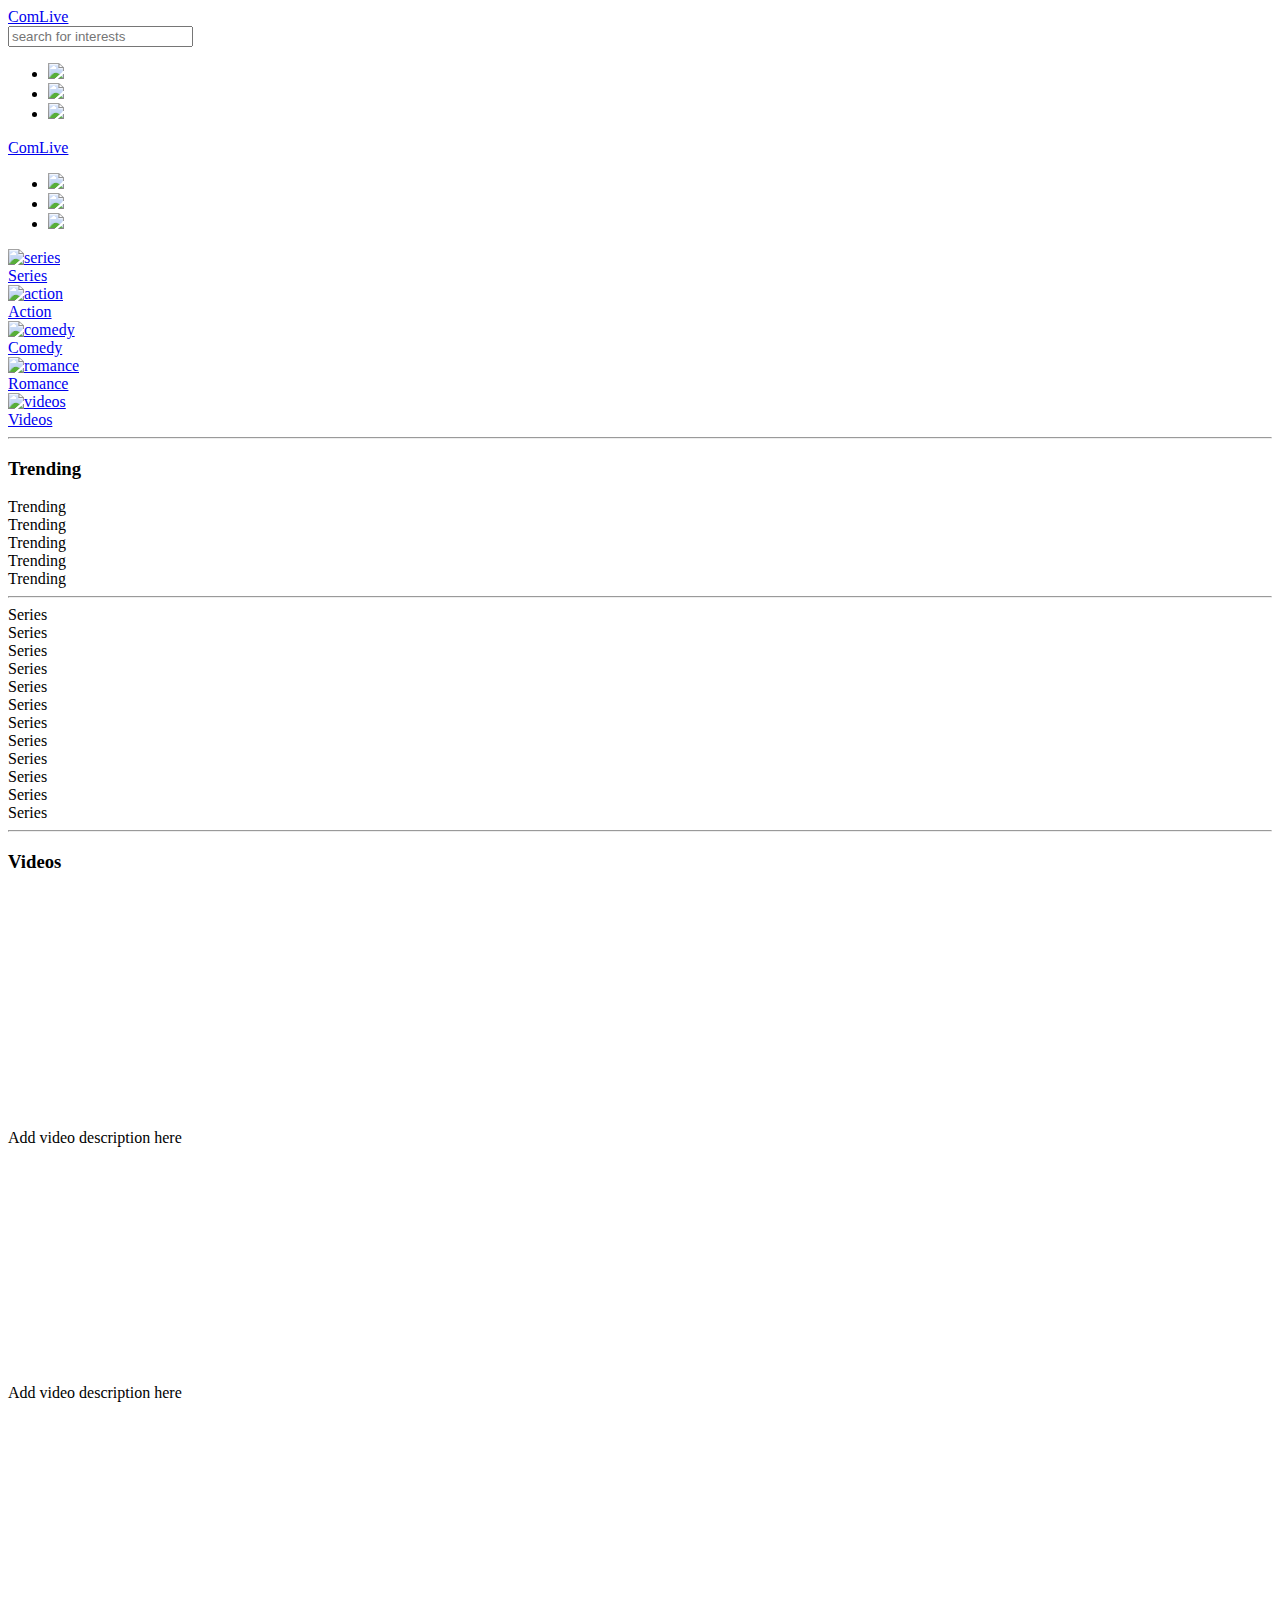
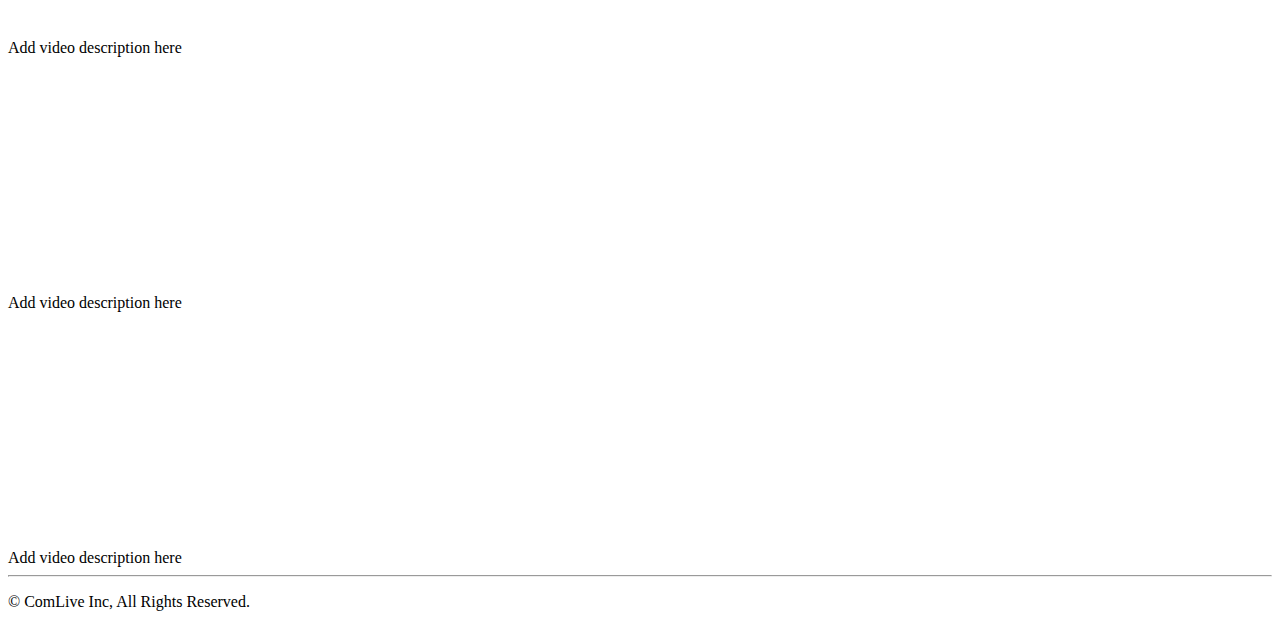
==== action.html @ 616d26dd "Add files via upload" ====
<!doctype html>
<html>
<head>
	<meta charset="utf-8" />
	<meta name="viewport" content="width=device-width" />
	<meta name="description" content="Contains series of content on ComLive" />
	<meta name="keywords" content="comics, photography, creativity, storytelling, drama, series" />
	<title>Comlive Action Category</title>
	<link rel="stylesheet" href="./css/style.css" />
</head>
<body>
    <header>
        <div class="h-con">     
            <div id="logo">
                <a href="index.html">ComLive<a/>
            </div>
            <div id="scon"><input type="search" placeholder="search for interests" /></div>
            <nav>
                <ul>                
                    <li><a href="index.html"><img src="./img/homepage.png" style=width:30px; height:30px; /></a></li>
                    <li><a href="favorites.html"><img src="./img/heart.png" style=width:30px; height:30px; /></a></li>
                    <li><a href="edit-profile.html"><img src="./img/profile.png" style=width:30px; height:30px; /></a></li>
                </ul>
            </nav>  
        </div>   
    </header>

    <header>
        <div class="h-con2">        
            <div id="logo">
                <a href="index.html">ComLive<a/>
            </div>
            <nav>
                <ul>                
                    <li><a href="index.html"><img src="./img/magnifying-glass.png" style=width:30px; height:30px; /></a></li>
                    <li><a href="favorites.html"><img src="./img/heart.png" style=width:30px; height:30px; /></a></li>
                    <li><a href="edit-profile.html"><img src="./img/profile.png" style=width:30px; height:30px; /></a></li>
                </ul>
            </nav>  
        </div>   
    </header>

    <nav class="secguide">
	    <div class="catg">
            <a href="series.html"><div>
                <img src="./img/series-o.jpg" alt="series" />
                <div class="cen-desc">Series</div>
            </div></a>
            <a class="active" href="action.html"><div class="cate-con">
                <img src="./img/action.jpg" alt="action" />
                <div class="cen-desc">Action</div>
            </div></a>
            <a href="comedy.html"><div class="cate-con">
                <img src="./img/comedy.jpg" alt="comedy" />
                <div class="cen-desc">Comedy</div>
            </div></a>
            <a href="romance.html"><div class="cate-con">
                <img src="./img/romance.jpg" alt="romance" />
                <div class="cen-desc">Romance</div>
            </div></a>
            <a href="watch.html"><div class="cate-con">
                <img src="./img/watch.png" alt="videos" />
                <div class="cen-desc">Videos</div>
            </div></a>
        </div>
	</nav> <hr />


    <section class="secguide">
        <div class="sn">
            <h3>Trending</h3> 
        </div>
        <div class="container1">
            <div>Trending</div>
            <div>Trending</div>
            <div>Trending</div>
            <div>Trending</div>
            <div>Trending</div>
        </div>
    </section> <hr />

    <section class="secguide"> 
        <div class="container4">
            <div>Series</div>
            <div>Series</div>
            <div>Series</div>
            <div>Series</div>
            <div>Series</div>
            <div>Series</div>
            <div>Series</div>
            <div>Series</div>
            <div>Series</div>
            <div>Series</div>
            <div>Series</div>
            <div>Series</div>
        </div>
    </section> <hr />

    <section class="secguide">
        <div class="sn">
            <h3>Videos</h3> 
        </div>
        <div class="vid-con">
            <video style=width:233px;height:233px;>
                <source src="./videos/packaging.mp4" type="video/mp4" />
            </video>
            <div class="vid-desc">Add video description here</div>
        </div>
        <div class="vid-con">
            <video style=width:233px;height:233px;>
                <source src="./videos/packaging.mp4" type="video/mp4" />
            </video>
            <div class="vid-desc">Add video description here</div>
        </div>
        <div class="vid-con">
            <video style=width:233px;height:233px;>
                <source src="./videos/packaging.mp4" type="video/mp4" />
            </video>
            <div class="vid-desc">Add video description here</div>
        </div>
        <div class="vid-con">
            <video style=width:233px;height:233px;>
                <source src="./videos/packaging.mp4" type="video/mp4" />
            </video>
            <div class="vid-desc">Add video description here</div>
        </div>
        <div class="vid-con">
            <video style=width:233px;height:233px;>
                <source src="./videos/packaging.mp4" type="video/mp4" />
            </video>
            <div class="vid-desc">Add video description here</div>
        </div>
    </section> <hr />

	<footer>
        <div class="f-con">
            <p>&copy; ComLive Inc, All Rights Reserved.</p>
        </div>
    </footer> 
    
</body>
</html>
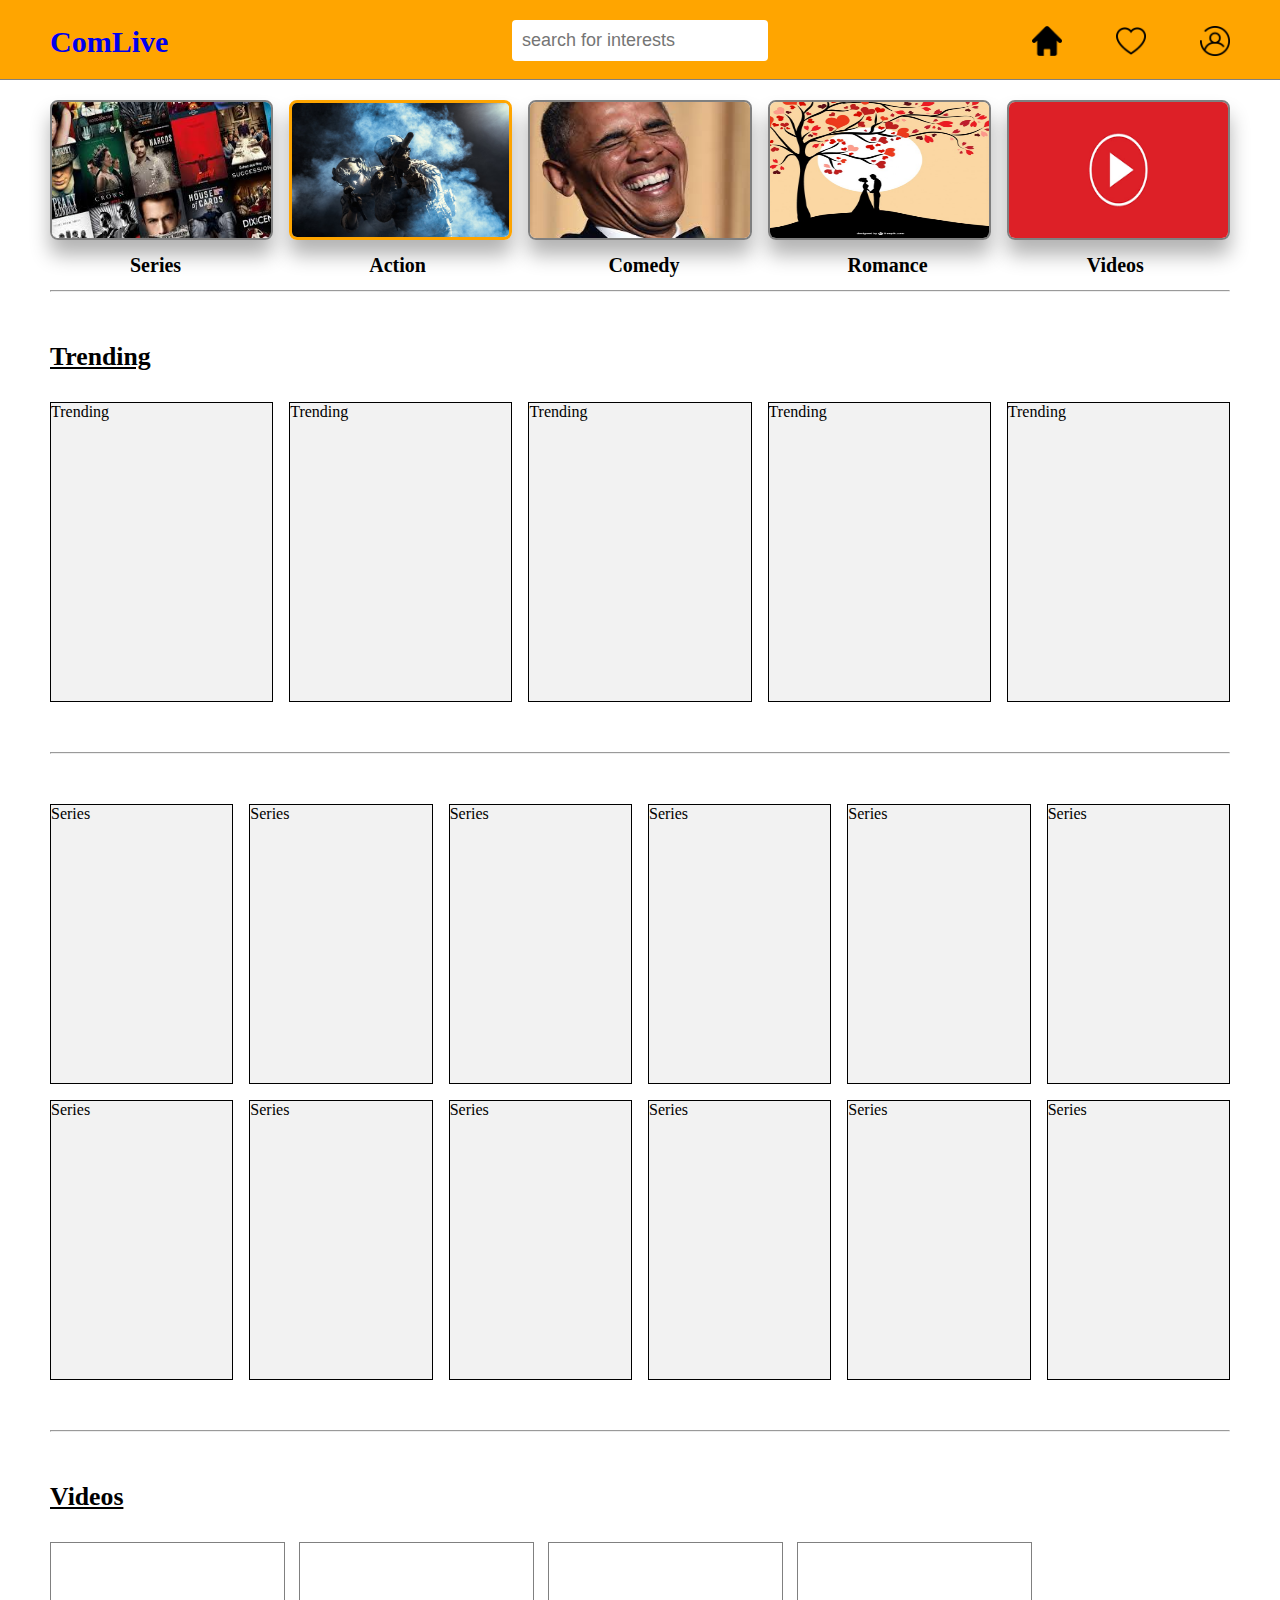
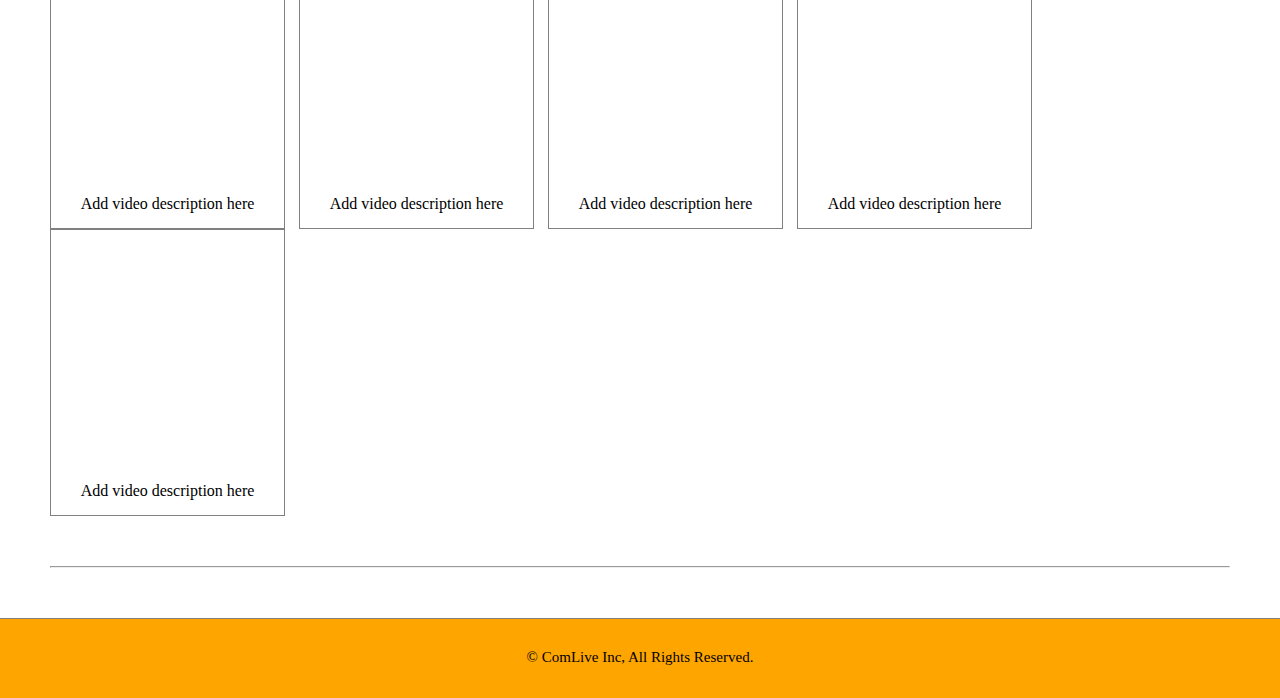
==== commit 25c99b2c: "Update action.html" ====
--- a/action.html
+++ b/action.html
@@ -6,7 +6,7 @@
 	<meta name="description" content="Contains series of content on ComLive" />
 	<meta name="keywords" content="comics, photography, creativity, storytelling, drama, series" />
 	<title>Comlive Action Category</title>
-	<link rel="stylesheet" href="./css/style.css" />
+	<link rel="stylesheet" href="./style.css" />
 </head>
 <body>
     <header>
@@ -17,9 +17,9 @@
             <div id="scon"><input type="search" placeholder="search for interests" /></div>
             <nav>
                 <ul>                
-                    <li><a href="index.html"><img src="./img/homepage.png" style=width:30px; height:30px; /></a></li>
-                    <li><a href="favorites.html"><img src="./img/heart.png" style=width:30px; height:30px; /></a></li>
-                    <li><a href="edit-profile.html"><img src="./img/profile.png" style=width:30px; height:30px; /></a></li>
+                    <li><a href="index.html"><img src="homepage.png" style=width:30px; height:30px; /></a></li>
+                    <li><a href="favorites.html"><img src="heart.png" style=width:30px; height:30px; /></a></li>
+                    <li><a href="edit-profile.html"><img src="profile.png" style=width:30px; height:30px; /></a></li>
                 </ul>
             </nav>  
         </div>   
@@ -32,9 +32,9 @@
             </div>
             <nav>
                 <ul>                
-                    <li><a href="index.html"><img src="./img/magnifying-glass.png" style=width:30px; height:30px; /></a></li>
-                    <li><a href="favorites.html"><img src="./img/heart.png" style=width:30px; height:30px; /></a></li>
-                    <li><a href="edit-profile.html"><img src="./img/profile.png" style=width:30px; height:30px; /></a></li>
+                    <li><a href="index.html"><img src="magnifying-glass.png" style=width:30px; height:30px; /></a></li>
+                    <li><a href="favorites.html"><img src="heart.png" style=width:30px; height:30px; /></a></li>
+                    <li><a href="edit-profile.html"><img src="profile.png" style=width:30px; height:30px; /></a></li>
                 </ul>
             </nav>  
         </div>   
@@ -43,23 +43,23 @@
     <nav class="secguide">
 	    <div class="catg">
             <a href="series.html"><div>
-                <img src="./img/series-o.jpg" alt="series" />
+                <img src="series-o.jpg" alt="series" />
                 <div class="cen-desc">Series</div>
             </div></a>
             <a class="active" href="action.html"><div class="cate-con">
-                <img src="./img/action.jpg" alt="action" />
+                <img src="action.jpg" alt="action" />
                 <div class="cen-desc">Action</div>
             </div></a>
             <a href="comedy.html"><div class="cate-con">
-                <img src="./img/comedy.jpg" alt="comedy" />
+                <img src="comedy.jpg" alt="comedy" />
                 <div class="cen-desc">Comedy</div>
             </div></a>
             <a href="romance.html"><div class="cate-con">
-                <img src="./img/romance.jpg" alt="romance" />
+                <img src="romance.jpg" alt="romance" />
                 <div class="cen-desc">Romance</div>
             </div></a>
             <a href="watch.html"><div class="cate-con">
-                <img src="./img/watch.png" alt="videos" />
+                <img src="watch.png" alt="videos" />
                 <div class="cen-desc">Videos</div>
             </div></a>
         </div>
@@ -139,4 +139,4 @@
     </footer> 
     
 </body>
-</html>+</html>
--- a/style.css
+++ b/style.css
@@ -0,0 +1,473 @@
+* {
+    padding: 0;
+    margin: 0;
+    box-sizing: border-box;
+}
+
+ul {
+	list-style-type: none;
+	margin: 0;
+	padding: 0;
+}
+
+body a {
+	text-decoration: none;
+}
+
+a:hover {
+	cursor: pointer;
+}
+
+header {
+	margin-bottom: 100px;
+}
+
+.h-con {
+	padding-top: 20px;
+	width: 100%;
+	overflow: hidden;
+	height: 80px;
+	background-color: orange;
+	border-bottom: 1px solid grey;
+	position: fixed;
+	top: 0;	
+	z-index: 1;
+}
+
+.h-con2 {
+	display: none;
+}
+
+.f-con {
+	padding-top: 30px;
+	margin-top: 50px;
+	width: 100%;
+	overflow: hidden;
+	height: 80px;
+	background-color: orange;
+	border-top: 1px solid grey;
+}
+
+.f-con p {
+		text-align: center;
+		font-family: "lucida console";
+		font-size: 15px;
+}
+
+hr {
+	margin: 50px;
+	clear: left;
+}
+
+#logo {
+	font-family: "lucida console";
+    font-weight: bold;
+    font-size: 30px;
+    margin-top: 5px;
+    float: left;
+    margin-left: 50px;
+}
+
+#scon {
+	margin: auto;
+	width: 20%;
+	height: 10%;
+}
+
+input[type=search] {
+	border: none;
+    border-radius: 4px;
+    font-size: 18px;
+    padding: 10px;
+    width: 100%;
+    outline: none;
+    transition: 0.5s;	
+}
+
+input[type=search]:focus {
+	border: 2px solid grey;
+	color: black;
+}
+
+header nav {
+	float: right;
+}
+
+header li {
+	display: inline;
+	margin-right: 50px;
+}
+    
+.catg {
+	display: grid;
+	grid-template-columns: 1fr 1fr 1fr 1fr 1fr;
+	grid-template-rows: 140px;
+	grid-gap: 1em;
+}
+
+.catg img {
+	border-radius: 8px;
+    box-shadow: 0 15px 20px rgba(0, 0, 0, 0.3);
+    transition: 0.5s;
+    border: 2px solid grey;
+    width: 100%;
+    height: 140px;
+}
+
+.catg img:hover {
+	opacity: 0.8;
+	border: 3px solid orange;
+}
+
+#dl {
+	display: none;
+}
+
+.active img {
+	border: 3px solid orange;
+}
+
+.cen-desc {
+	font-size: 20px;
+	font-weight: bold;
+	color: black;
+	font-family: "lucida console";
+	cursor: pointer;
+	display: grid;
+	grid-template-columns: 1fr 1fr 1fr 1fr 1fr;
+	margin-left: 70px;
+	padding: 10px;
+}
+
+.sn {
+	font-family: "lucida console";
+	font-size: 22px;
+	font-weight: bold;
+	color: black;
+	text-decoration: underline;
+	margin-bottom: 30px;
+}
+
+.secguide {
+	margin-right: 50px;
+	margin-left: 50px;
+}
+
+
+.container1 {
+	display: grid;
+	grid-template-columns: 1fr 1fr 1fr 1fr 1fr;
+	grid-template-rows: 300px;
+	grid-column-gap: 1em;
+}
+
+.container1 > div {
+	border: 1px solid black;
+	background-color: #f2f2f2;
+}
+
+.container2 {
+    display: grid;
+	grid-template-columns: 1fr 1fr 1fr 1fr 1fr 1fr;
+	grid-template-rows: 280px;
+	grid-column-gap: 1em;
+}
+
+.container2 > div {
+	border: 1px solid black;
+	background-color: #f2f2f2;
+}
+
+.container3 {
+    display: grid;
+	grid-template-columns: 1fr 1fr 1fr 1fr 1fr 1fr;
+	grid-template-rows: 280px;
+	grid-gap: 1em;
+}
+
+.container3 > div {
+	border: 1px solid black;
+	background-color: #f2f2f2;
+}
+
+.container4 {
+    display: grid;
+	grid-template-columns: 1fr 1fr 1fr 1fr 1fr 1fr;
+	grid-template-rows: 280px 280px;
+	grid-gap: 1em;
+}
+
+.container4 > div {
+	border: 1px solid black;
+	background-color: #f2f2f2;
+}
+
+.vid {
+	display: grid;
+	grid-template-columns: 5fr 2fr;
+	grid-template-rows: 450px;
+	grid-column-gap: 1em;
+}
+
+.vid > div {
+	border: 1px solid black;
+}
+
+.vid-con {
+	margin-right: 10px;
+	display: inline-block;
+	border: 1px solid gray;
+}
+
+.vid-con:last-child {
+	margin: 0px;
+}
+
+.vid-con:hover {
+	border: 1px solid blue;
+}
+
+.vid-con video {
+	width: 100%;
+	height: auto;
+}
+
+.vid-desc {
+	padding: 15px;
+	text-align: center;
+}
+
+
+@media only screen and (max-width: 768px) {
+	.secguide {
+		margin: 1em;
+	}
+
+	hr {
+	margin: 1em;
+	clear: left;
+    }
+
+	.h-con {
+		display: none;
+	}
+
+	.h-con2 {
+		padding-top: 20px;
+		width: 100%;
+		overflow: hidden;
+		height: 70px;
+		background-color: orange;
+		border-bottom: 1px solid grey;
+		position: fixed;
+		top: 0;	
+		z-index: 1;
+		display: inline;
+	}
+
+    #logo {
+		font-size: 27px;
+		margin-left: 1em;
+	}
+
+	header nav {
+		float: right;
+ 	}
+
+	header li {
+		display: inline;
+		margin-right: 1em;
+    }
+
+    header img {
+    	width: 22px;
+    	height: 30px;
+    }
+
+    .catg {
+		display: none;
+	}
+
+	#special {
+		display: none;
+	}
+    
+	#dl {
+		display: inline;
+	}
+
+	#catlist {
+		margin: 0 0 15px 1em;
+		border: 2px solid grey;
+		border-radius: 4px;
+	    font-size: 15px;
+	    padding: 10px;
+	    width: 39%;
+	    outline: none;
+	    transition: 0.5s;	
+	}
+
+	#catlist:focus {
+		border: 2px solid black;
+		color: black;
+	}
+
+	.sn {
+		font-size: 18px;
+	}
+
+	.container1 {
+		grid-template-columns: 1fr 1fr 1fr 1fr 1fr;
+		grid-template-rows: 200px;
+		grid-gap: 1em;
+	}
+
+	.container2 {
+		grid-template-columns: 1fr 1fr 1fr 1fr 1fr 1fr;
+		grid-template-rows: 200px;
+		grid-gap: 1em;
+	}
+
+	.container3 {
+		grid-template-columns: 1fr 1fr 1fr 1fr 1fr 1fr;
+		grid-template-rows: 150px;
+
+	}
+
+	.container4 {
+		grid-template-columns: 1fr 1fr 1fr 1fr 1fr 1fr;
+		grid-template-rows: 150px 150px;
+
+	}
+
+	.vid {
+		grid-template-columns: 1fr;
+		grid-template-rows: 450px 100px;
+		grid-gap: 1em;
+	}
+
+	ul#footermenu li {
+	display: inline;
+	margin-left: 1em;
+	margin-right: 1em;
+    }
+
+	ul#footermenu a {
+	font-size: 13px;
+	color: black;
+   }
+
+   #coy {
+   	font-size: 13px;
+   	margin-top: 7px;
+   }
+}
+
+@media only screen and (max-width: 550px) {
+	.secguide {
+		margin: 1em;
+	}
+
+	hr {
+	margin: 1em;
+	clear: left;
+    }
+
+	.h-con {
+		display: none;
+	}
+
+	.h-con2 {
+		padding-top: 20px;
+		width: 100%;
+		overflow: hidden;
+		height: 70px;
+		background-color: orange;
+		border-bottom: 1px solid grey;
+		position: fixed;
+		top: 0;	
+		z-index: 1;
+		display: inline;
+	}
+
+    #logo {
+		font-size: 27px;
+		margin-left: 1em;
+	}
+
+	header nav {
+		float: right;
+ 	}
+
+	header li {
+		display: inline;
+		margin-right: 1em;
+    }
+
+    header img {
+    	width: 22px;
+    	height: 30px;
+    }
+
+    .catg {
+		display: none;
+	}
+
+	#special {
+		display: none;
+	}
+    
+	#dl {
+		display: inline;
+	}
+
+	#catlist {
+		margin: 0 0 15px 1em;
+		border: 2px solid grey;
+		border-radius: 4px;
+	    font-size: 15px;
+	    padding: 10px;
+	    width: 39%;
+	    outline: none;
+	    transition: 0.5s;	
+	}
+
+	#catlist:focus {
+		border: 2px solid black;
+		color: black;
+	}
+
+	.sn {
+		font-size: 15px;
+	}
+
+	.container1 {
+		grid-template-columns: 1fr 1fr 1fr 1fr 1fr;
+		grid-template-rows: 150px;
+		grid-gap: 1em;
+	}
+
+	.container2 {
+		grid-template-columns: 1fr 1fr 1fr 1fr 1fr 1fr;
+		grid-template-rows: 130px;
+		grid-gap: 1em;
+	}
+
+	.container3 {
+		grid-template-columns: 1fr 1fr 1fr 1fr 1fr 1fr;
+		grid-template-rows: 130px;
+
+	}
+
+	.container4 {
+		grid-template-columns: 1fr 1fr 1fr 1fr 1fr 1fr;
+		grid-template-rows: 130px 130px;
+
+	}
+
+	.vid {
+		grid-template-columns: 1fr;
+		grid-template-rows: 400px 100px;
+		grid-gap: 1em;
+	}
+}